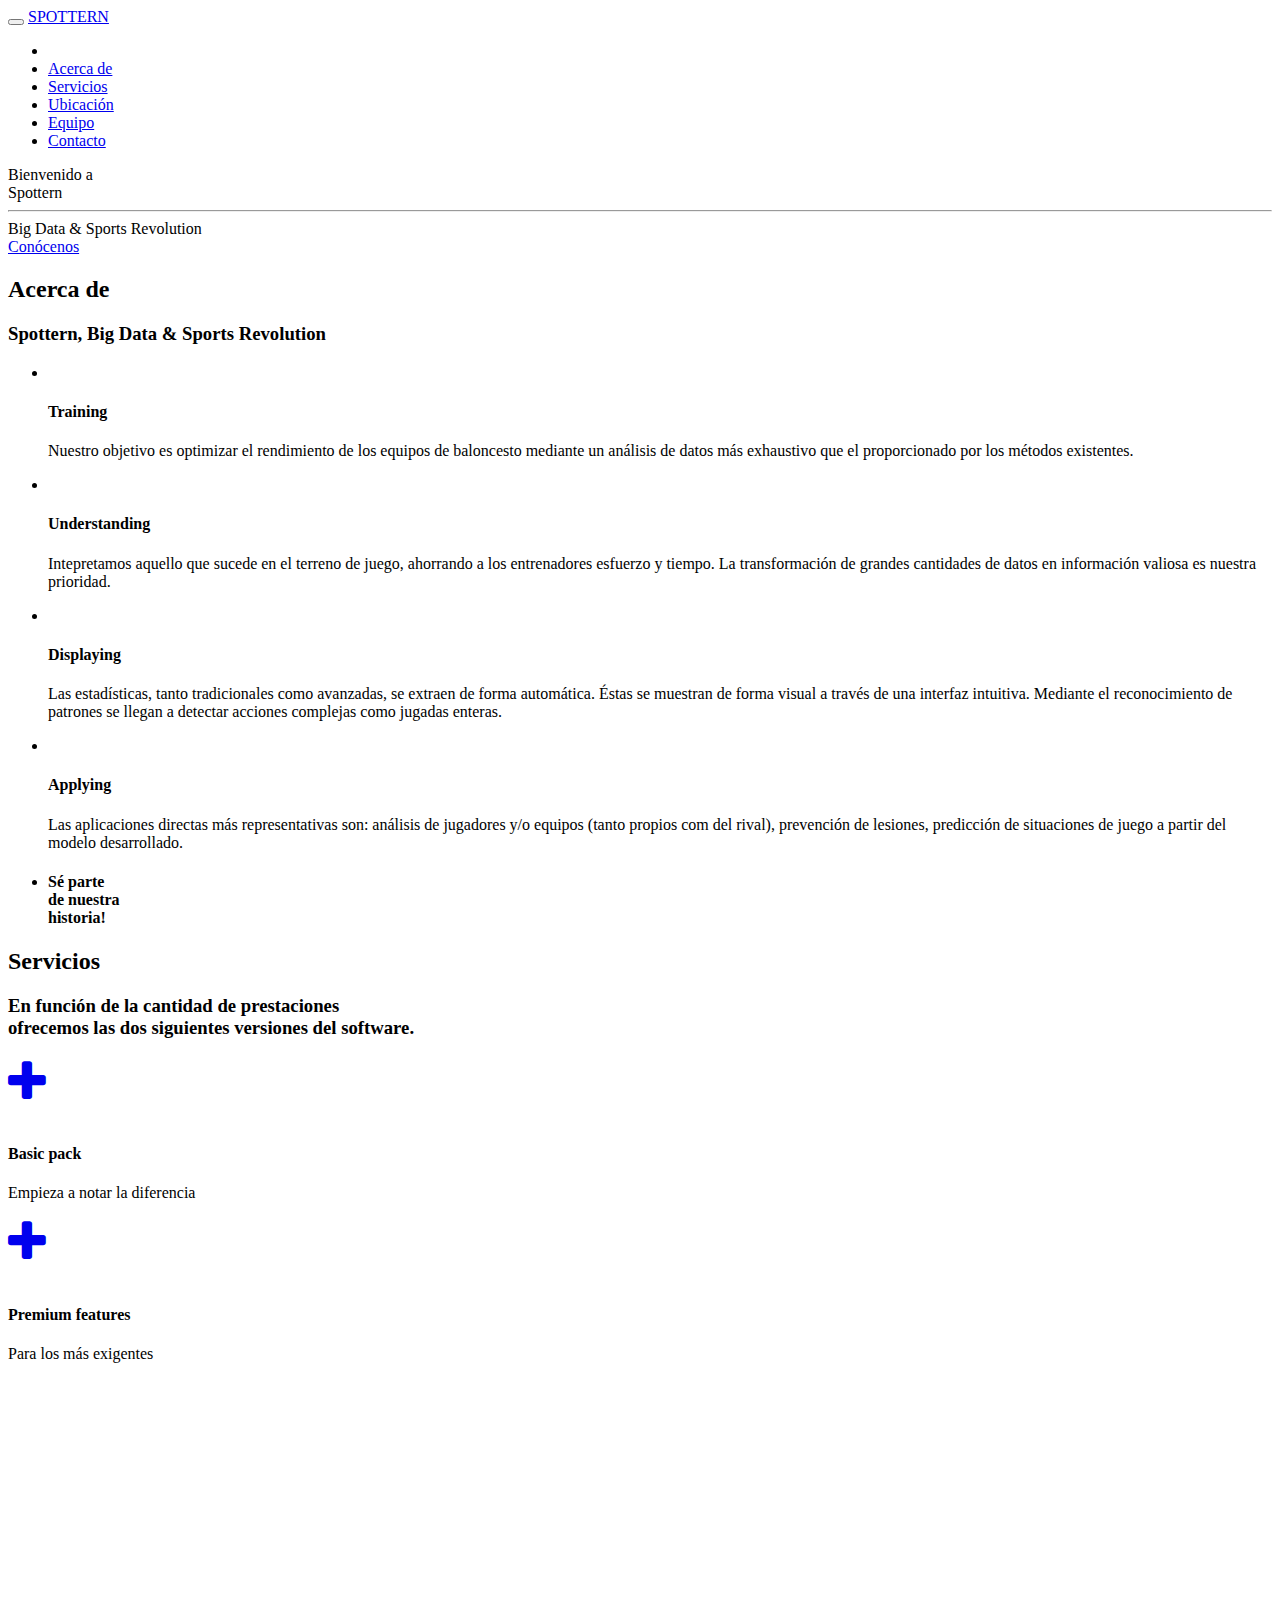
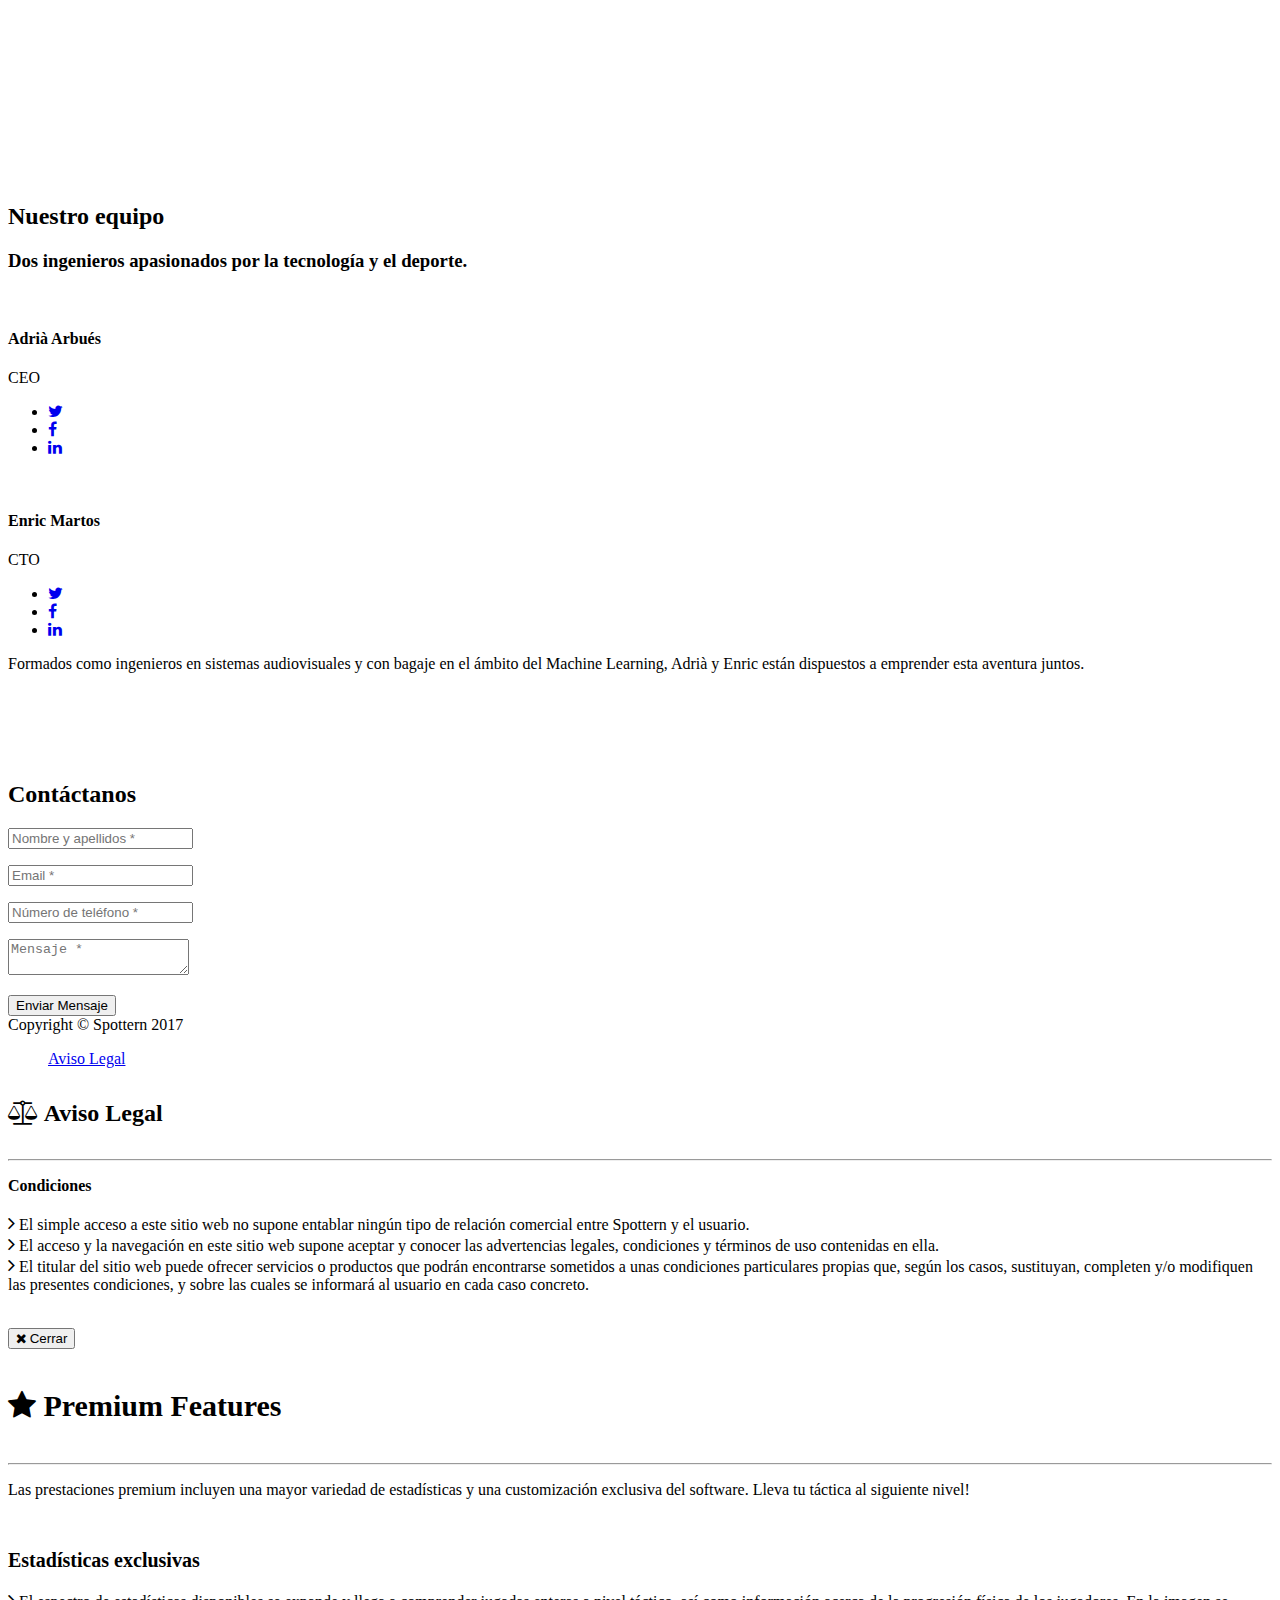
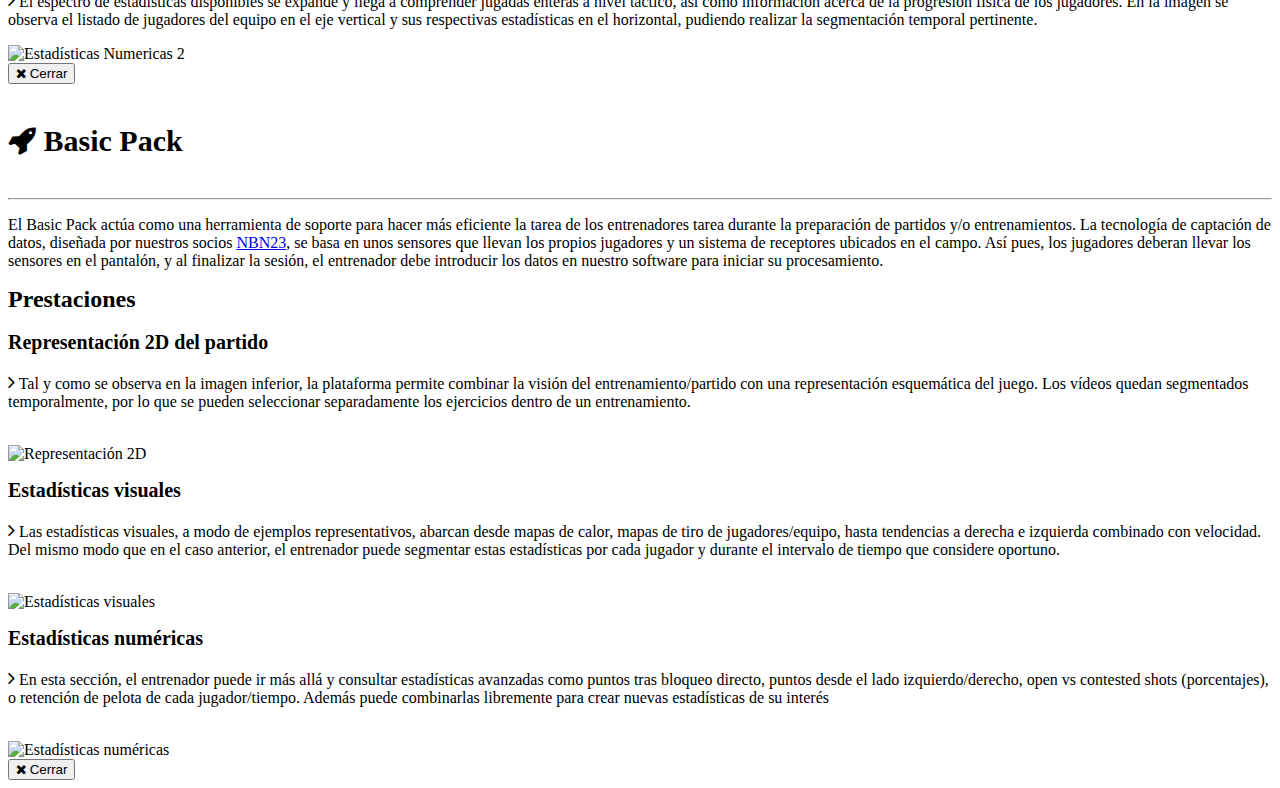
==== static-web-app/index.html @ 27720d02 "Correct typos" ====
<!DOCTYPE html>
<html lang="en">

<head>

    <meta charset="utf-8">
    <meta http-equiv="X-UA-Compatible" content="IE=edge">
    <meta name="viewport" content="width=device-width, initial-scale=1">
    <meta name="description" content="">
    <meta name="author" content="">

    <title>Spottern landing page</title>

    <!-- Bootstrap Core CSS -->
    <link href='css/bootstrap.min.css' rel='stylesheet' type='text/css'>

    <!-- Custom CSS -->
    <link href='css/agency.css' rel='stylesheet' type='text/css'>

    <!-- Custom Fonts -->
    <link rel="stylesheet" href="https://maxcdn.bootstrapcdn.com/font-awesome/4.5.0/css/font-awesome.min.css">
    <link href="https://fonts.googleapis.com/css?family=Montserrat:400,700" rel="stylesheet" type="text/css">
    <link href='https://fonts.googleapis.com/css?family=Kaushan+Script' rel='stylesheet' type='text/css'>
    <link href='https://fonts.googleapis.com/css?family=Droid+Serif:400,700,400italic,700italic' rel='stylesheet' type='text/css'>
    <link href='https://fonts.googleapis.com/css?family=Roboto+Slab:400,100,300,700' rel='stylesheet' type='text/css'>
    <link href='https://fonts.googleapis.com/css?family=Work+Sans:800' rel='stylesheet' type='text/css'>
    <!--<link href="https://fonts.googleapis.com/css?family=Raleway:600" rel="stylesheet" type='text/css'> -->
    <link href="https://fonts.googleapis.com/css?family=Raleway:700i" rel="stylesheet" type='text/css'>

    <!-- HTML5 Shim and Respond.js IE8 support of HTML5 elements and media queries -->
    <!-- WARNING: Respond.js doesn't work if you view the page via file:// -->
    <!--[if lt IE 9]>
        <script src="https://oss.maxcdn.com/libs/html5shiv/3.7.0/html5shiv.js"></script>
        <script src="https://oss.maxcdn.com/libs/respond.js/1.4.2/respond.min.js"></script>
    <![endif]-->

</head>

<body id="page-top" class="index">

    <!-- Navigation -->
    <nav class="navbar navbar-default navbar-fixed-top">
        <div class="container">
            <!-- Brand and toggle get grouped for better mobile display -->
            <div class="navbar-header page-scroll">
                <button type="button" class="navbar-toggle" data-toggle="collapse" data-target="#bs-example-navbar-collapse-1">
                    <span class="sr-only">Toggle navigation</span>
                    <span class="icon-bar"></span>
                    <span class="icon-bar"></span>
                    <span class="icon-bar"></span>
                </button>
                <a class="navbar-brand page-scroll" href="#page-top">SPOTTERN</a>
            </div>

            <!-- Collect the nav links, forms, and other content for toggling -->
            <div class="collapse navbar-collapse" id="bs-example-navbar-collapse-1">
                <ul class="nav navbar-nav navbar-right">
                    <li class="hidden">
                        <a href="#page-top"></a>
                    </li>
                    <li>
                        <a class="page-scroll" href="#acercade">Acerca de</a>
                    </li>

                    <li>
                        <a class="page-scroll" href="#portfolio">Servicios</a>
                    </li>

                    <li>
                        <a class="page-scroll" href="#ubicacion">Ubicación</a>
                    </li>
                    <li>
                        <a class="page-scroll" href="#team">Equipo</a>
                    </li>
                    <li>
                        <a class="page-scroll" href="#contact">Contacto</a>
                    </li>
                </ul>
            </div>
            <!-- /.navbar-collapse -->
        </div>
        <!-- /.container-fluid -->
    </nav>

    <!-- Header -->
    <header>
        <div class="container">
            <div class="intro-text">
                <div class="intro-lead-in">Bienvenido a</div>
                <div class="intro-lead-after">Spottern</div>
                <hr>
                <div class="intro-heading"> Big Data & Sports Revolution </div>
                <a href="#acercade" class="page-scroll btn btn-xl">Conócenos</a>
            </div>
        </div>
    </header>

<!-- Sección Acerca de -->
    <section id="acercade">
        <div class="container">
            <div class="row">
                <div class="col-lg-12 text-center">
                    <h2 class="section-heading">Acerca de</h2>
                    <h3 class="section-subheading text-muted">Spottern, Big Data & Sports Revolution </h3>
                </div>
            </div>
            <div class="row">
                <div class="col-lg-12">
                    <ul class="timeline">
                        <li>
                            <div class="timeline-image">
                                <img class="img-circle img-responsive" src="img/about/training.jpg" alt="">
                            </div>
                            <div class="timeline-panel">
                                <div class="timeline-heading">
                                    <h4>Training</h4>
                                </div>
                                <div class="timeline-body">
                                    <p class="text-muted"> Nuestro objetivo es optimizar el rendimiento de los equipos de baloncesto mediante un análisis de datos más exhaustivo que el proporcionado por los métodos existentes. </p>
                                </div>
                            </div>
                        </li>
                        <li class="timeline-inverted">
                            <div class="timeline-image">
                                <img class="img-circle img-responsive" src="img/about/understanding.jpg" alt="">
                            </div>
                            <div class="timeline-panel">
                                <div class="timeline-heading">
                                    <h4>Understanding</h4>
                                    <!--<h4 class="subheading">Understanding</h4>-->
                                </div>
                                <div class="timeline-body">
                                    <p class="text-muted"> Intepretamos aquello que sucede en el terreno de juego, ahorrando a los entrenadores esfuerzo y tiempo. La transformación de grandes cantidades de datos en información valiosa es nuestra prioridad.</p>
                                </div>
                            </div>
                        </li>

                        <li>
                            <div class="timeline-image">
                                <img class="img-circle img-responsive" src="img/about/displaying.jpg" alt="">
                            </div>
                            <div class="timeline-panel">
                                <div class="timeline-heading">
                                    <h4>Displaying</h4>
                                </div>
                                <div class="timeline-body">
                                    <p class="text-muted">Las estadísticas, tanto tradicionales como avanzadas, se extraen de forma automática. Éstas se muestran de forma visual a través de una interfaz intuitiva. Mediante el reconocimiento de patrones se llegan a detectar acciones complejas como jugadas enteras. </p>
                                </div>
                            </div>
                        </li>
                        <li class="timeline-inverted">
                            <div class="timeline-image">
                                <img class="img-circle img-responsive" src="img/about/applying.JPG" alt="">
                            </div>
                            <div class="timeline-panel">
                                <div class="timeline-heading">
                                    <h4>Applying</h4>
                                </div>
                                <div class="timeline-body">
                                    <p class="text-muted">Las aplicaciones directas más representativas son: análisis de jugadores y/o equipos (tanto propios com del rival), prevención de lesiones, predicción de situaciones de juego a partir del modelo desarrollado.</p>
                                </div>
                            </div>
                        </li>

                        <li class="timeline-inverted">
                            <div class="timeline-image">
                                <h4>Sé parte
                                    <br>de nuestra
                                    <br>historia!</h4>
                            </div>
                        </li>
                    </ul>
                </div>
            </div>
        </div>
    </section>

    <!-- Portfolio Grid Section -->
    <section id="portfolio" class="bg-light-gray">
        <div class="container">
            <div class="row">
                <div class="col-lg-12 text-center">
                    <h2 class="section-heading">Servicios</h2>
                    <h3 class="section-subheading text-muted">En función de la cantidad de prestaciones <br>
                    ofrecemos las dos siguientes versiones del software.</h3>
                </div>
            </div>
            <div class="row">
                <div class="col-md-6 col-sm-6 portfolio-item">
                    <a href="#portfolioModal2" class="portfolio-link" data-toggle="modal">
                        <div class="portfolio-hover">
                            <div class="portfolio-hover-content">
                                <i class="fa fa-plus fa-3x"></i>
                            </div>
                        </div>
                        <img src="img/portfolio/basic.JPG" class="img-responsive marge-suau" alt="">
                    </a>
                    <div class="portfolio-caption">
                        <h4>Basic pack</h4>
                        <p class="text-muted">Empieza a notar la diferencia</p>
                    </div>
                </div>
                <div class="col-md-6 col-sm-6 portfolio-item">
                    <a href="#portfolioModal1" class="portfolio-link" data-toggle="modal">
                        <div class="portfolio-hover">
                            <div class="portfolio-hover-content">
                                <i class="fa fa-plus fa-3x"></i>
                            </div>
                        </div>
                        <img src="img/portfolio/premium.jpg" class="img-responsive marge-suau" alt="">
                    </a>
                    <div class="portfolio-caption">
                        <h4>Premium features</h4>
                        <p class="text-muted">Para los más exigentes</p>
                    </div>
                </div>
            </div>
        </div>
    </section>

        <!-- Seccion Mapa -->
    <section id="ubicacion" class="map">

        <iframe src="https://www.google.com/maps/embed?pb=!1m18!1m12!1m3!1d2993.2857444374067!2d2.188050165425847!3d41.38960047926395!2m3!1f0!2f0!3f0!3m2!1i1024!2i768!4f13.1!3m3!1m2!1s0x0%3A0x330ce8beb4a7c63d!2sEdifici+Merc%C3%A8+Rodoreda!5e0!3m2!1sca!2ses!4v1491292725647" width="100%" height="400" frameborder="0" scrolling="no" marginheight="0" marginwidth="0"></iframe>
        <br />

        </iframe>
    </section>



    <!-- Team Section -->
    <section id="team" class="bg-light-gray">
        <div class="container">
            <div class="row">
                <div class="col-lg-12 text-center">
                    <h2 class="section-heading">Nuestro equipo</h2>
                    <h3 class="section-subheading text-muted">Dos ingenieros apasionados por la tecnología y el deporte.</h3>
                </div>
            </div>
            <div class="row">
                <div class="col-sm-6">
                    <div class="team-member">
                        <img src="img/team/adria.jpg" class="img-responsive img-circle" alt="">
                        <h4>Adrià Arbués</h4>
                        <p class="text-muted">CEO</p>
                        <ul class="list-inline social-buttons">
                            <li><a href="https://twitter.com/arbues6" target="_blank"><i class="fa fa-twitter"></i></a>
                            </li>
                            <li><a href="https://www.facebook.com/adria.arbues" target="_blank"><i class="fa fa-facebook"></i></a>
                            </li>
                            <li><a href="https://www.linkedin.com/in/adriaarbues/" target="_blank"><i class="fa fa-linkedin"></i></a>
                            </li>
                        </ul>
                    </div>
                </div>
                <div class="col-sm-6">
                    <div class="team-member">
                        <img src="img/team/enric.jpg" class="img-responsive img-circle" alt="">
                        <h4>Enric Martos</h4>
                        <p class="text-muted">CTO</p>
                        <ul class="list-inline social-buttons">
                            <li><a href="https://twitter.com/Enric_Martos" target="_blank"><i class="fa fa-twitter"></i></a>
                            </li>
                            <li><a href="https://www.facebook.com/enric.martosmompart"  target="_blank"><i class="fa fa-facebook"></i></a>
                            </li>
                            <li><a href="https://www.linkedin.com/in/enric-martos-mompart-01b157138/" target="_blank"><i class="fa fa-linkedin"></i></a>
                            </li>
                        </ul>
                    </div>
                </div>
            </div>
            <div class="row">
                <div class="col-lg-8 col-lg-offset-2 text-center">
                    <p class="large text-muted">Formados como ingenieros en sistemas audiovisuales y con bagaje en el ámbito del Machine Learning, Adrià y Enric están dispuestos a emprender esta aventura juntos. </p>
                </div>
            </div>
        </div>
    </section>

    <!-- Clients Aside -->
    <aside class="clients">
        <div class="container">
            <div class="row">
                <div class="col-md-3 col-sm-6">
                    <a href="#">
                        <img src="img/logos/upf.jpg" class="img-responsive img-centered" alt="">
                    </a>
                </div>
                <div class="col-md-3 col-sm-6">
                    <a href="#">
                        <img src="img/logos/aalborg.jpg" class="img-responsive img-centered" alt="">
                    </a>
                </div>
                <div class="col-md-3 col-sm-6">
                    <a href="#">
                        <img src="img/logos/cise.jpg" class="img-responsive img-centered" alt="">
                    </a>
                </div>
                <div class="col-md-3 col-sm-6">
                    <a href="#">
                        <img src="img/logos/yuzz.jpg" class="img-responsive img-centered" alt="">
                    </a>
                </div>
            </div>
        </div>
    </aside>

    <!-- Contact Section -->
    <section id="contact">
        <div class="container">
            <div class="row">
                <div class="col-lg-12 text-center">
                    <h2 class="section-heading">Contáctanos</h2>
                     <h3 class="section-subheading text-muted"></h3>
                </div>
            </div>
            <div class="row">
                <div class="col-lg-12">
                    <form name="sentMessage" id="contactForm" novalidate>
                        <div class="row">
                            <div class="col-md-6">
                                <div class="form-group">
                                    <input type="text" class="form-control" placeholder="Nombre y apellidos *" id="name" required data-validation-required-message="Please enter your name.">
                                    <p class="help-block text-danger"></p>
                                </div>
                                <div class="form-group">
                                    <input type="email" class="form-control" placeholder="Email *" id="email" required data-validation-required-message="Please enter your email address.">
                                    <p class="help-block text-danger"></p>
                                </div>
                                <div class="form-group">
                                    <input type="tel" class="form-control" placeholder="Número de teléfono *" id="phone" required data-validation-required-message="Please enter your phone number.">
                                    <p class="help-block text-danger"></p>
                                </div>
                            </div>
                            <div class="col-md-6">
                                <div class="form-group">
                                    <textarea class="form-control" placeholder="Mensaje *" id="message" required data-validation-required-message="Please enter a message."></textarea>
                                    <p class="help-block text-danger"></p>
                                </div>
                            </div>
                            <div class="clearfix"></div>
                            <div class="col-lg-12 text-center">
                                <div id="success"></div>
                                <button type="submit" class="btn btn-xl">Enviar Mensaje</button>
                            </div>
                        </div>
                    </form>
                </div>
            </div>
        </div>
    </section>

    <footer>
        <div class="container">
            <div class="row">
                <div class="col-md-4">
                    <span class="copyright">Copyright &copy; Spottern 2017</span>
                </div>
                <div class="col-md-4">

                </div>
                <div class="col-md-4">
                    <ul class="list-inline quicklinks">
                        <a href="#aviso" class="portfolio-link" data-toggle="modal"> Aviso Legal </a>
                    </ul>
                </div>
            </div>
        </div>
    </footer>

     <!-- Footer Modal -->

     <!-- Portafolio Modal 1 -->
    <div class="portfolio-modal modal fade" id="aviso" tabindex="-1" role="dialog" aria-hidden="true">
        <div class="modal-content">
            <div class="close-modal" data-dismiss="modal">
                <div class="lr">
                    <div class="rl">
                    </div>
                </div>
            </div>
            <div class="container">
                <div class="row">
                    <div class="col-lg-8 col-lg-offset-2">
                        <div class="modal-body">

                         <h4 style="font-size: 24px; " > <i class="fa fa-balance-scale plata"></i> Aviso Legal </h4>  <hr>

                <p id="p-mitja">
                  <strong>Condiciones</strong> <br> <br>
                 <i class="fa fa-angle-right" style="font-size:20px;"></i> El simple acceso a este sitio web no supone entablar ningún tipo
                de relación comercial entre Spottern y el usuario. <br>

                 <i class="fa fa-angle-right" style="font-size:20px;"></i> El acceso y la navegación en este sitio web supone aceptar y
                conocer las advertencias legales, condiciones y términos de
                uso contenidas en ella. <br>

                 <i class="fa fa-angle-right" style="font-size:20px;"></i> El titular del sitio web puede ofrecer servicios o productos
                que podrán encontrarse sometidos a unas condiciones particulares
                propias que, según los casos, sustituyan, completen y/o modifiquen
                las presentes condiciones, y sobre las cuales se informará al
                usuario en cada caso concreto. <br> <br>

              </p>

                    <button type="button" class="btn btn-primary" data-dismiss="modal"><i class="fa fa-times"></i> Cerrar</button>
                        </div>
                    </div>
                </div>
            </div>
        </div>
    </div>


    <!-- Portfolio Modals -->
    <!-- Use the modals below to showcase details about your portfolio projects! -->

    <!-- Portafolio Modals -->


    <!-- Portafolio Modal 1 -->
    <div class="portfolio-modal modal fade" id="portfolioModal1" tabindex="-1" role="dialog" aria-hidden="true">
        <div class="modal-content">
            <div class="close-modal" data-dismiss="modal">
                <div class="lr">
                    <div class="rl">
                    </div>
                </div>
            </div>
            <div class="container">
                <div class="row">
                    <div class="col-lg-8 col-lg-offset-2">
                        <div class="modal-body">
                            <h4 style="font-size: 30px; " > <i class="fa fa-star green"></i> Premium Features </h4>  <hr>
              <p id="p-mitja">
                Las prestaciones premium incluyen una mayor variedad de estadísticas y una customización exclusiva del software. Lleva tu táctica al siguiente nivel!
              </p> <br>

                <p id="p-mitja">
                  <strong style="font-size: 20px;">Estadísticas exclusivas</strong> <br> <br>
                <i class="fa fa-angle-right" style="font-size:20px;"></i> El espectro de estadísticas disponibles se expande y llega a comprender jugadas enteras a nivel táctico, así como información acerca de la progresión física de los jugadores. En la imagen se observa el listado de jugadores del equipo en el eje vertical y sus respectivas estadísticas en el horizontal, pudiendo realizar la segmentación temporal pertinente. <br>

                </p>
              <div class="row">
                <div class="col-md-offset-2">
                <img src="img/portfolio/numericest2.JPG" width="500" height="300"  class="img-responsive marge-suau" alt="Estadísticas Numericas 2">
              <br>
                </div>
              </div>
                    <button type="button" class="btn btn-primary" data-dismiss="modal"><i class="fa fa-times"></i> Cerrar</button>
                        </div>
                    </div>
                </div>
            </div>
        </div>
    </div>

    <!-- Poratfolio Modal 2 -->
    <div class="portfolio-modal modal fade" id="portfolioModal2" tabindex="-1" role="dialog" aria-hidden="true">
        <div class="modal-content">
            <div class="close-modal" data-dismiss="modal">
                <div class="lr">
                    <div class="rl">
                    </div>
                </div>
            </div>
            <div class="container">
                <div class="row">
                    <div class="col-lg-8 col-lg-offset-2">
                        <div class="modal-body">
                            <h4 style="font-size: 30px; " > <i class="fa fa-rocket red"></i> Basic Pack </h4>  <hr>
              <p id="p-mitja">
                El Basic Pack actúa como una herramienta de soporte para hacer más eficiente la tarea de los entrenadores tarea durante la preparación de partidos y/o entrenamientos. La tecnología de captación de datos, diseñada por nuestros socios <a href="https://www.nbn23.com/" target="_blank">NBN23</a>, se basa en unos sensores que llevan los propios jugadores y un sistema de receptores ubicados en el campo. Así pues, los jugadores deberan llevar los sensores en el pantalón, y al finalizar la sesión, el entrenador debe introducir los datos en nuestro software para iniciar su procesamiento.
              </p>

                <p id="p-mitja">

                <strong style="font-size: 24px;">Prestaciones</strong> <br> <br>

                  <strong style="font-size: 20px;">Representación 2D del partido </strong> <br> <br>
                 <i class="fa fa-angle-right" style="font-size:20px;"></i> Tal y como se observa en la imagen inferior, la plataforma permite combinar la visión del entrenamiento/partido con una representación esquemática del juego. Los vídeos quedan segmentados temporalmente, por lo que se pueden seleccionar separadamente los ejercicios dentro de un entrenamiento.<br> <br>
                  </p>

                  <div class="row">
                <div class="col-md-offset-2">
                <img src="img/portfolio/rep2d.JPG" width="500" height="300"  class="img-responsive marge-suau" alt="Representación 2D">
              <br>
                </div>
              </div>

                  <p id="p-mitja">
                   <strong style="font-size: 20px;">Estadísticas visuales</strong> <br> <br>
                 <i class="fa fa-angle-right" style="font-size:20px;"></i> Las estadísticas visuales, a modo de ejemplos representativos, abarcan desde mapas de calor, mapas de tiro de jugadores/equipo, hasta tendencias a derecha e izquierda combinado con velocidad. Del mismo modo que en el caso anterior, el entrenador puede segmentar estas estadísticas por cada jugador y durante el intervalo de tiempo que considere oportuno.<br> <br>
                    </p>
                    <div class="row">
                <div class="col-md-offset-2">
                <img src="img/portfolio/visualest.JPG" width="500" height="300"  class="img-responsive marge-suau" alt="Estadísticas visuales">
              <br>
                </div>
              </div>

                    <p id="p-mitja">
                   <strong style="font-size: 20px;">Estadísticas numéricas</strong> <br> <br>
                 <i class="fa fa-angle-right" style="font-size:20px;"></i> En esta sección, el entrenador puede ir más allá y consultar estadísticas avanzadas como puntos tras bloqueo directo, puntos desde el lado izquierdo/derecho, open vs contested shots (porcentajes), o retención de pelota de cada jugador/tiempo. Además puede combinarlas libremente para crear nuevas estadísticas de su interés
				<br> <br>

                </p>
              <div class="row">
                <div class="col-md-offset-2">
                <img src="img/portfolio/numericest.JPG" width="500" height="300"  class="img-responsive marge-suau" alt="Estadísticas numéricas">
              <br>
                </div>
              </div>
                    <button type="button" class="btn btn-primary" data-dismiss="modal"><i class="fa fa-times"></i> Cerrar</button>
                        </div>
                    </div>
                </div>
            </div>
        </div>
    </div>



    <!-- jQuery -->
    <script src="js/jquery.js"></script>

    <!-- Bootstrap Core JavaScript -->
    <script src="js/bootstrap.min.js"></script>

    <!-- Plugin JavaScript -->
    <script src="https://cdnjs.cloudflare.com/ajax/libs/jquery-easing/1.3/jquery.easing.min.js"></script>
    <script src="js/classie.js"></script>
    <script src="js/cbpAnimatedHeader.js"></script>

    <!-- Custom Theme JavaScript -->
    <script src="js/agency.js"></script>

</body>

</html>
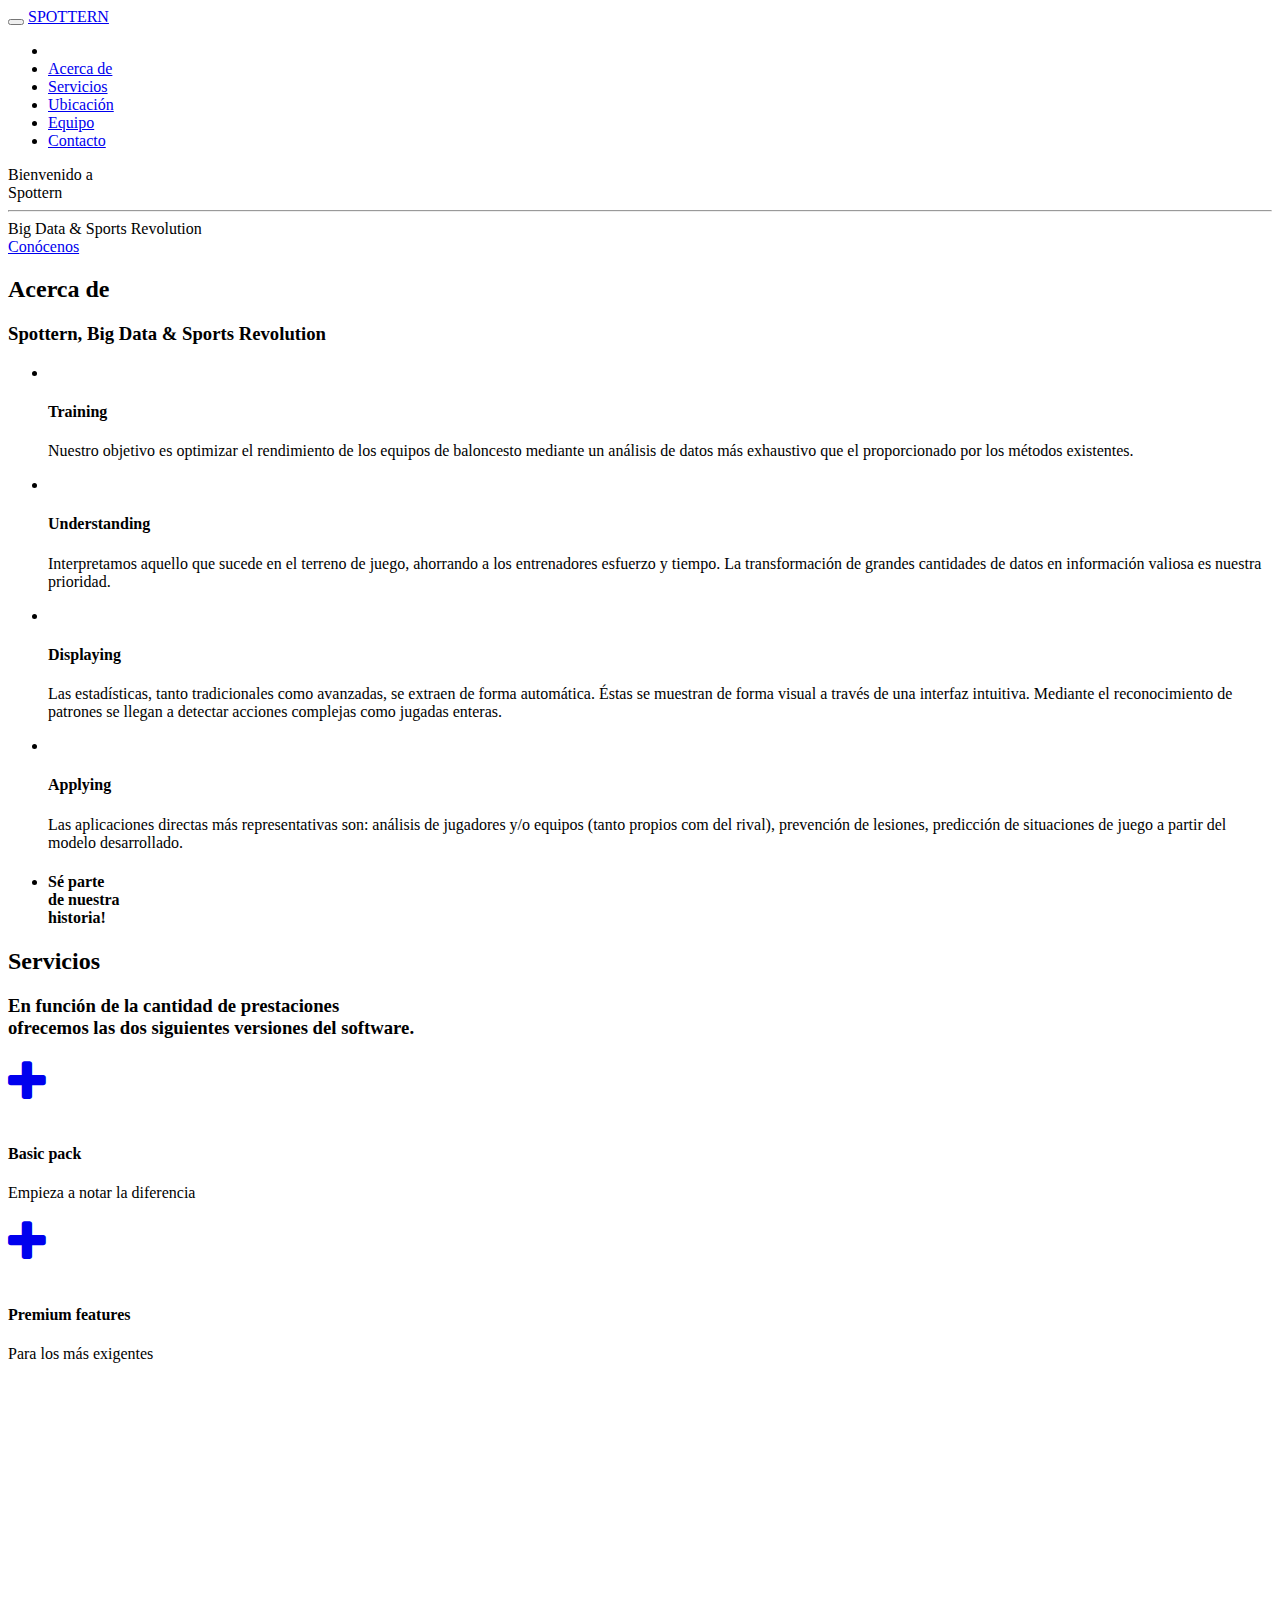
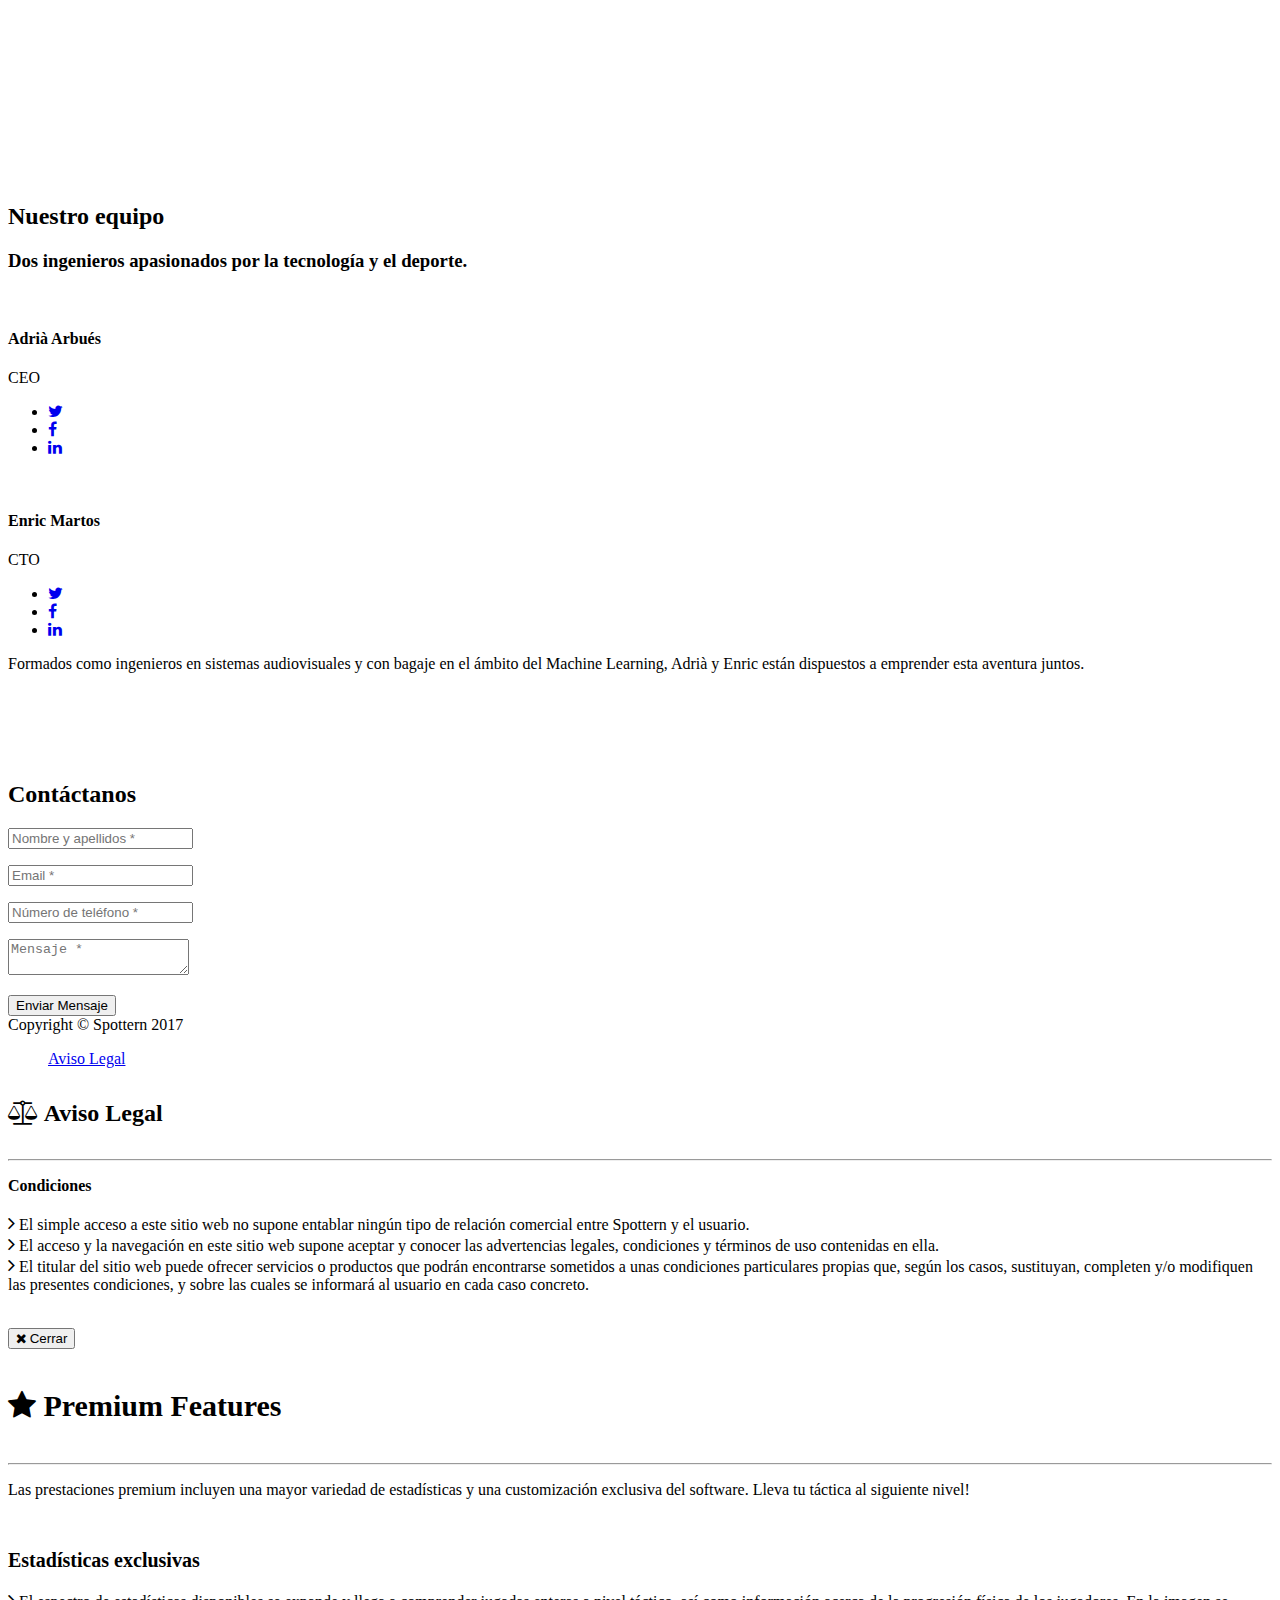
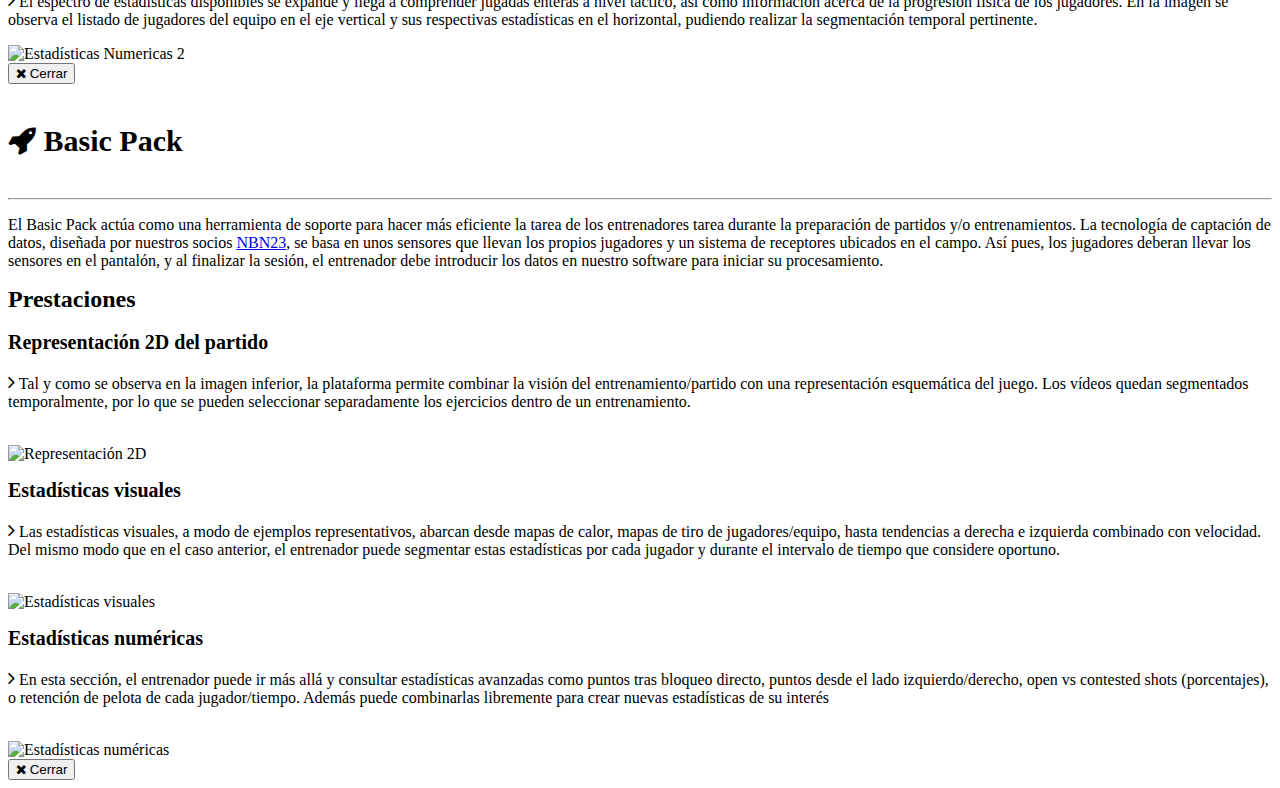
==== commit 0257e935: "Correct typos" ====
--- a/static-web-app/index.html
+++ b/static-web-app/index.html
@@ -130,7 +130,7 @@
                                     <!--<h4 class="subheading">Understanding</h4>-->
                                 </div>
                                 <div class="timeline-body">
-                                    <p class="text-muted"> Intepretamos aquello que sucede en el terreno de juego, ahorrando a los entrenadores esfuerzo y tiempo. La transformación de grandes cantidades de datos en información valiosa es nuestra prioridad.</p>
+                                    <p class="text-muted"> Interpretamos aquello que sucede en el terreno de juego, ahorrando a los entrenadores esfuerzo y tiempo. La transformación de grandes cantidades de datos en información valiosa es nuestra prioridad.</p>
                                 </div>
                             </div>
                         </li>
